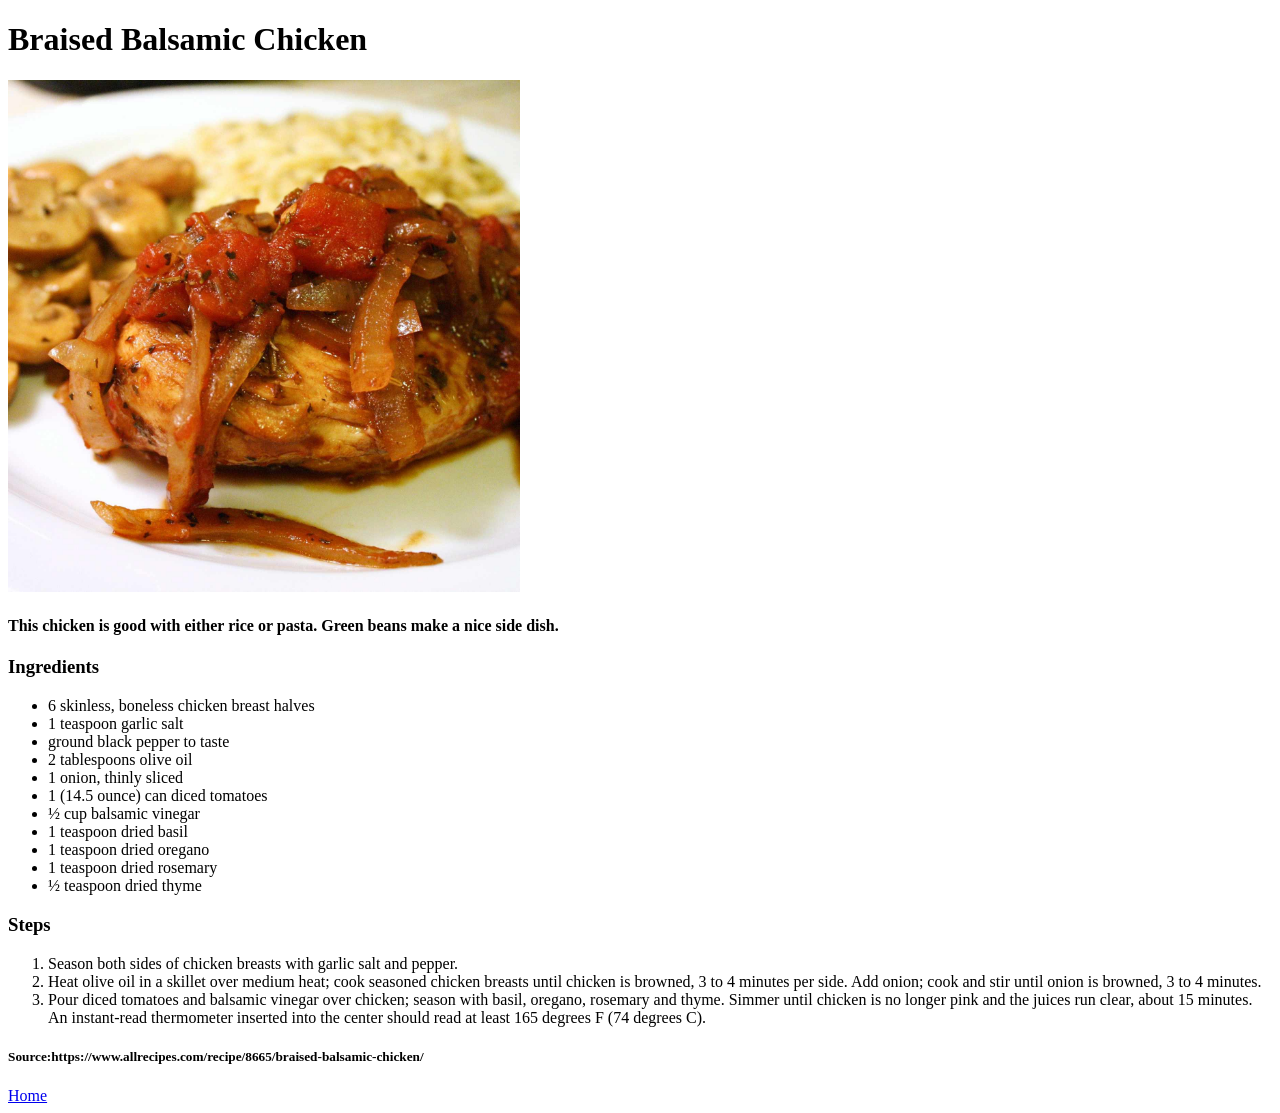
==== recipes/braised_balsamic_chicken.html @ 3c138266 "added two new pages" ====
<!DOCTYPE html>
<html lang="en">

<head>
    <meta charset="UTF-8">
    <meta name="viewport" content="width=device-width, initial-scale=1.0">
    <title>Braised Balsamic Chicken</title>
</head>

<body>
    <h1>Braised Balsamic Chicken</h1>
    <img width="512" src="../images/braised-balsamic-chicken.jpg">
    <h4>This chicken is good with either rice or pasta. Green beans make a nice side dish.</h4>
    <h3>Ingredients</h3>
    <ul>
        <li>6 skinless, boneless chicken breast halves</li>
        <li>1 teaspoon garlic salt</li>
        <li>ground black pepper to taste</li>
        <li>2 tablespoons olive oil</li>
        <li>1 onion, thinly sliced</li>
        <li>1 (14.5 ounce) can diced tomatoes</li>
        <li>½ cup balsamic vinegar</li>
        <li>1 teaspoon dried basil</li>
        <li>1 teaspoon dried oregano</li>
        <li>1 teaspoon dried rosemary</li>
        <li>½ teaspoon dried thyme</li>
    </ul>
    <h3>Steps</h3>
    <ol>
        <li>Season both sides of chicken breasts with garlic salt and pepper.</li>
        <li>Heat olive oil in a skillet over medium heat; cook seasoned chicken breasts until chicken is browned, 3 to 4 minutes per side. Add onion; cook and stir until onion is browned, 3 to 4 minutes.</li>
        <li>Pour diced tomatoes and balsamic vinegar over chicken; season with basil, oregano, rosemary and thyme. Simmer until chicken is no longer pink and the juices run clear, about 15 minutes. An instant-read thermometer inserted into the center should read at least 165 degrees F (74 degrees C).</li>
    </ol>
    <h5>Source:https://www.allrecipes.com/recipe/8665/braised-balsamic-chicken/</h5>
    <a href="../index.html">Home</a>
</body>

</html>
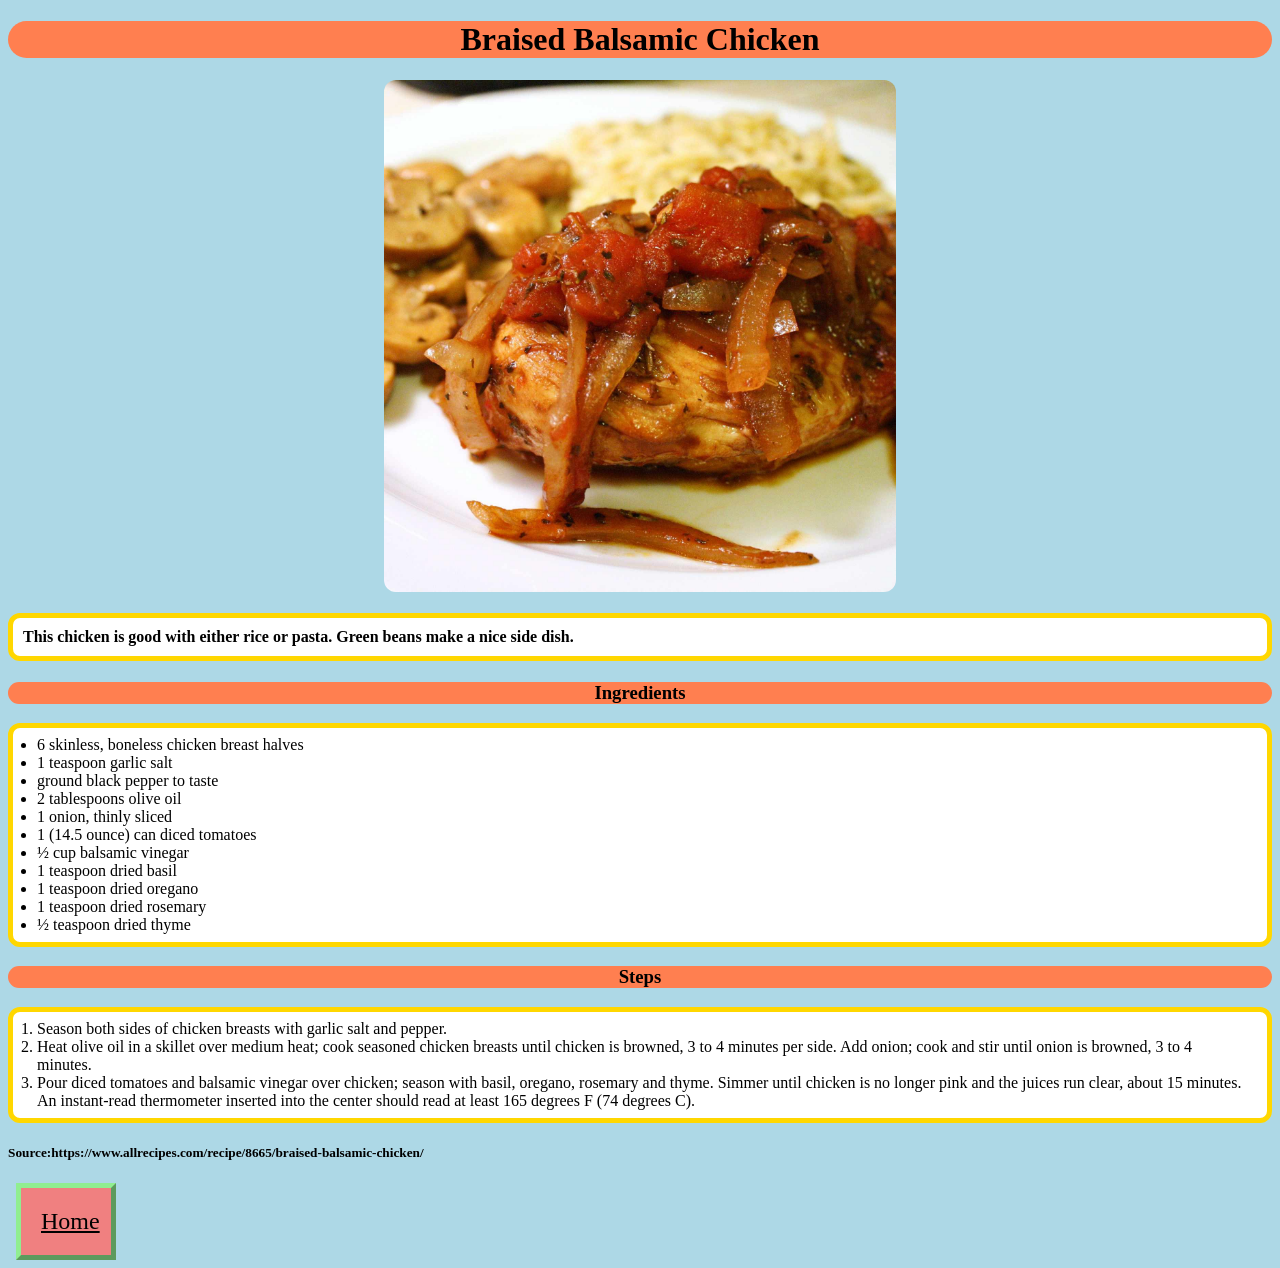
==== commit e7f0f183: "done" ====
--- a/recipes/braised_balsamic_chicken.html
+++ b/recipes/braised_balsamic_chicken.html
@@ -5,11 +5,14 @@
     <meta charset="UTF-8">
     <meta name="viewport" content="width=device-width, initial-scale=1.0">
     <title>Braised Balsamic Chicken</title>
+    <link rel="stylesheet" href="styles.css">
 </head>
 
 <body>
     <h1>Braised Balsamic Chicken</h1>
-    <img width="512" src="../images/braised-balsamic-chicken.jpg">
+    <div class="container">
+        <img width="512" src="../images/braised-balsamic-chicken.jpg">
+    </div>
     <h4>This chicken is good with either rice or pasta. Green beans make a nice side dish.</h4>
     <h3>Ingredients</h3>
     <ul>
--- a/recipes/styles.css
+++ b/recipes/styles.css
@@ -0,0 +1,64 @@
+body {
+    font-family: 'Times New Roman', Times, serif;
+    background-color: lightblue;
+}
+
+h1 {
+    text-align: center;
+    background-color: coral;
+    border-radius: 20px;
+}
+
+.container {
+    display: flex;
+    justify-content: center;
+}
+
+img {
+    max-width: 100%;
+    height: auto;
+    border-radius: 12px;
+}
+
+h4 {
+    padding: 10px;
+    background-color: white;
+    border: 5px solid gold;
+    border-radius: 12px;
+}
+
+h3 {
+    text-align: center;
+    background-color: coral;
+    border-radius: 12px;
+}
+
+ul, ol {
+    padding: 8px 24px;
+    background-color: white;
+    border: 5px solid gold;
+    border-radius: 12px;
+}
+
+a {
+    height: auto;
+    width: 50px;
+    background-color: lightcoral;
+    border: 5px outset lightgreen;
+    margin: 8px;
+    display: block;
+    padding: 20px;
+    font-size: x-large;
+    text-align: center;
+    color: inherit;
+}
+
+a:hover {
+    background-color: coral;
+    border-color:greenyellow;
+}
+
+a:active {
+    background-color: palevioletred;
+    border: 5px inset green;
+}
